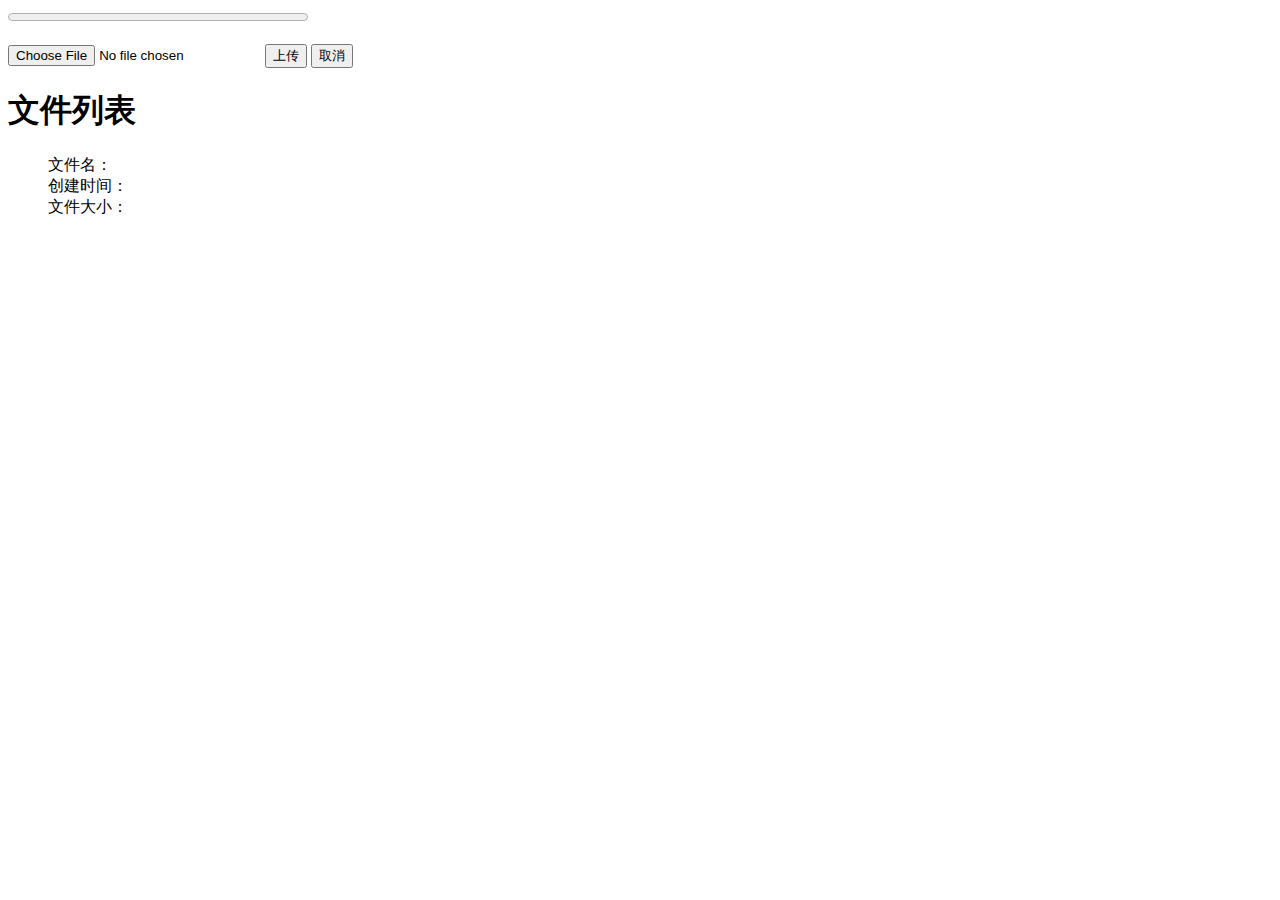
==== hdfsdemo1/src/main/resources/templates/home.html @ e05eac60 "HDFS" ====
<!DOCTYPE html>
<html>
<head>
    <title>XMLHttpRequest上传文件</title>
    <script type="text/javascript">

        var xhr;
        var arr = ["eyroiuq","S奇动物2.HD1280高清中字韩版.mp4",'ThunderExtensionForChrome'];
        var html;
        function UpladFile() {
            var fileObj = document.getElementById("file").files[0];
            var url =  "/fileUpload";
            var form = new FormData();
            form.append("file", fileObj);
            console.log(fileObj.name);

            xhr = new XMLHttpRequest();
            xhr.open("post", url, true);
            xhr.onload = uploadComplete; //请求完成
            xhr.onerror =  uploadFailed; //请求失败

            xhr.upload.onprogress = progressFunction;
            xhr.upload.onloadstart = function(){
                ot = new Date().getTime();
                oloaded = 0;//设置上传开始时，以上传的文件大小为0
            };

            xhr.send(form); //开始上传，发送form数据

            document.getElementById("name").innerHTML = fileObj.name
            document.getElementById("timer").innerHTML = fileObj.lastModifiedDate
            document.getElementById("size").innerHTML = fileObj.size


        }

        //上传成功响应
        function uploadComplete(evt) {
            //服务断接收完文件返回的结果

            var data = JSON.parse(evt.target.responseText);
            if(data.success) {
                alert("上传成功！");
            }else{
                alert("上传失败！");
            }

        }
        //上传失败
        function uploadFailed(evt) {
            alert("上传失败！");
        }
        //取消上传
        function cancleUploadFile(){
            xhr.abort();
        }


        function progressFunction(evt) {
            var progressBar = document.getElementById("progressBar");
            var percentageDiv = document.getElementById("percentage");
            if (evt.lengthComputable) {//
                progressBar.max = evt.total;
                progressBar.value = evt.loaded;
                percentageDiv.innerHTML = Math.round(evt.loaded / evt.total * 100) + "%";
            }
            var time = document.getElementById("time");
            var nt = new Date().getTime();
            var pertime = (nt-ot)/1000;
            ot = new Date().getTime();
            var perload = evt.loaded - oloaded;
            oloaded = evt.loaded;

            var speed = perload/pertime;s
            var bspeed = speed;
            var units = 'b/s';
            if(speed/1024>1){
                speed = speed/1024;
                units = 'k/s';
            }
            if(speed/1024>1){
                speed = speed/1024;
                units = 'M/s';
            }
            speed = speed.toFixed(1);
            var resttime = ((evt.total-evt.loaded)/bspeed).toFixed(1);
            time.innerHTML = '，速度：'+speed+units+'，剩余时间：'+resttime+'s';
            if(bspeed==0) time.innerHTML = '上传已取消';
        }
    </script>
    <style>
        ul li{
            list-style: none;
        }
    </style>
</head>
<body>
<progress id="progressBar" value="0" max="100" style="width: 300px;"></progress>
<span id="percentage"></span><span id="time"></span>
<br /><br />
<input type="file" id="file" name="myfile" />
<input type="button" onclick="UpladFile()" value="上传" />
<input type="button" onclick="cancleUploadFile()" value="取消" />

<div>
    <h1>文件列表</h1>
    <checkbox></checkbox>
    <ul>
        <li><span>文件名：</span><span id="name"></span></li>
        <li><span>创建时间：</span><span id='timer'></span></li>
        <li><span>文件大小：</span><span id="size"></span></li>
    </ul>
    <!-- <div id=“fileList”></div> -->
</div>

</body>
</html>
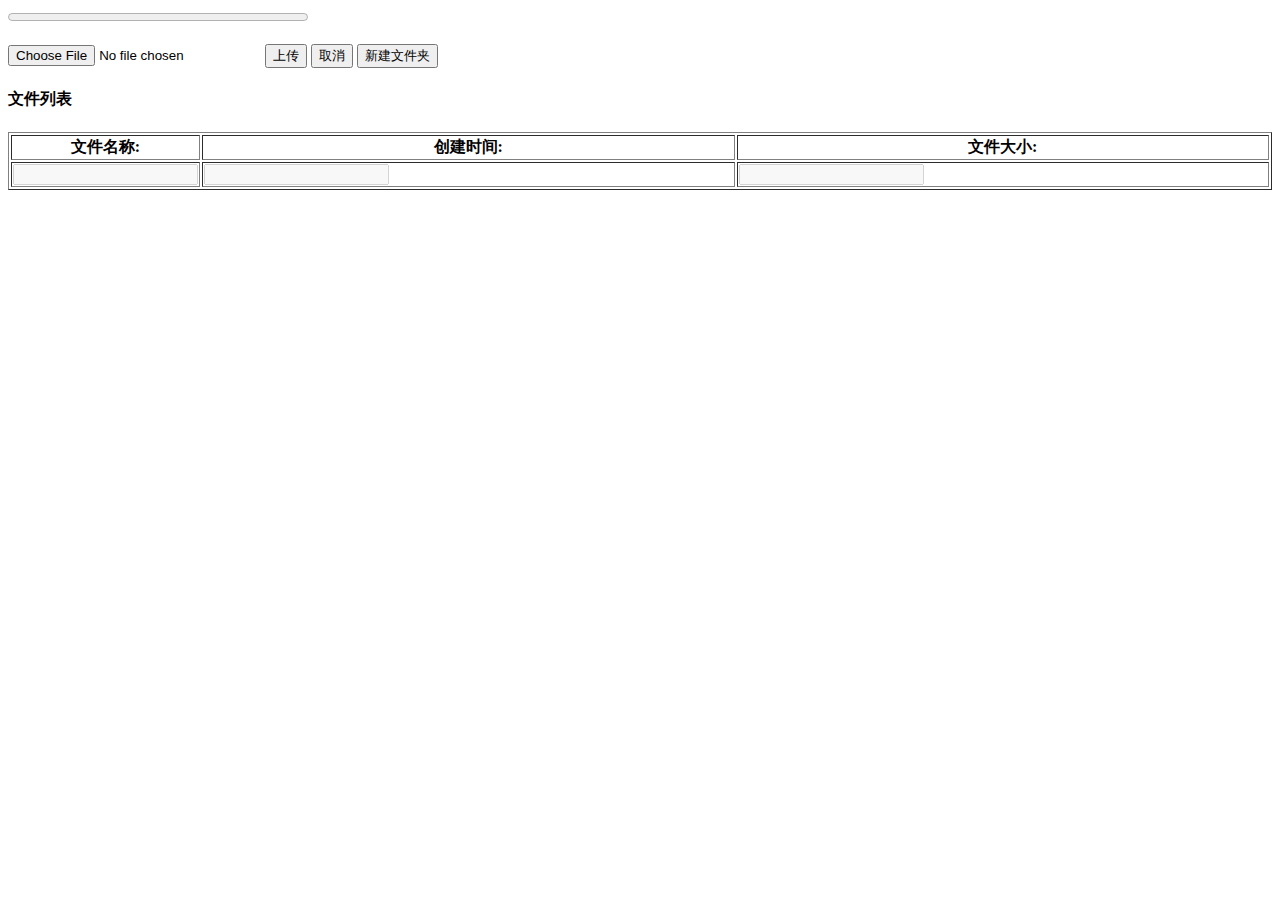
==== commit e7578107: "HDFS" ====
--- a/hdfsdemo1/src/main/resources/templates/home.html
+++ b/hdfsdemo1/src/main/resources/templates/home.html
@@ -1,5 +1,5 @@
 <!DOCTYPE html>
-<html>
+<html xmlns:th="http://www.w3.org/1999/xhtml">
 <head>
     <title>XMLHttpRequest上传文件</title>
     <script type="text/javascript">
@@ -32,6 +32,19 @@
             document.getElementById("size").innerHTML = fileObj.size
 
 
+        }
+
+        function newFile() {
+            alert("确认新建文件夹吗？");
+
+
+            var table = document.getElementById('t1');
+
+            table.innerHTML = "<input name='txtCompany\" + rowID + \"' id='txtCompany\" + rowID + \"' type='text' class='inputStyle' />";
+            var  NewRow  = table.insertRow;
+            // var NewCell2 = NewRow.insertCell();
+            // table.append('<tr><td>1</td><td>1</td></tr>');
+            // table.append
         }
 
         //上传成功响应
@@ -87,6 +100,10 @@
             time.innerHTML = '，速度：'+speed+units+'，剩余时间：'+resttime+'s';
             if(bspeed==0) time.innerHTML = '上传已取消';
         }
+
+
+
+
     </script>
     <style>
         ul li{
@@ -101,15 +118,31 @@
 <input type="file" id="file" name="myfile" />
 <input type="button" onclick="UpladFile()" value="上传" />
 <input type="button" onclick="cancleUploadFile()" value="取消" />
+<input type="button" onclick="newFile()" size="100" value="新建文件夹" />
 
 <div>
-    <h1>文件列表</h1>
+    <h4>文件列表</h4>
     <checkbox></checkbox>
-    <ul>
-        <li><span>文件名：</span><span id="name"></span></li>
-        <li><span>创建时间：</span><span id='timer'></span></li>
-        <li><span>文件大小：</span><span id="size"></span></li>
-    </ul>
+    <table border="1" width="100%" id="t1">
+        <tr>
+            <th>文件名称:</th>
+            <th>创建时间:</th>
+            <th>文件大小:</th>
+        </tr>
+        <tr >
+
+            <td width="0" style="width: 0px" id = "name">  <input type="text" disabled="disabled" th:value="${test}" /></td>
+            <td width="0" id = "timer" >  <input type="text" disabled="disabled" th:value="${test}" /></td>
+            <td width="0" id = "size">  <input type="text" disabled="disabled" th:value="${test}" /></td>
+        </tr>
+    </table>
+
+
+    <!--<ul>-->
+        <!--<li><span>文件名：</span><span id="name"></span></li>-->
+        <!--<li><span>创建时间：</span><span id='timer'></span></li>-->
+        <!--<li><span>文件大小：</span><span id="size"></span></li>-->
+    <!--</ul>-->
     <!-- <div id=“fileList”></div> -->
 </div>
 
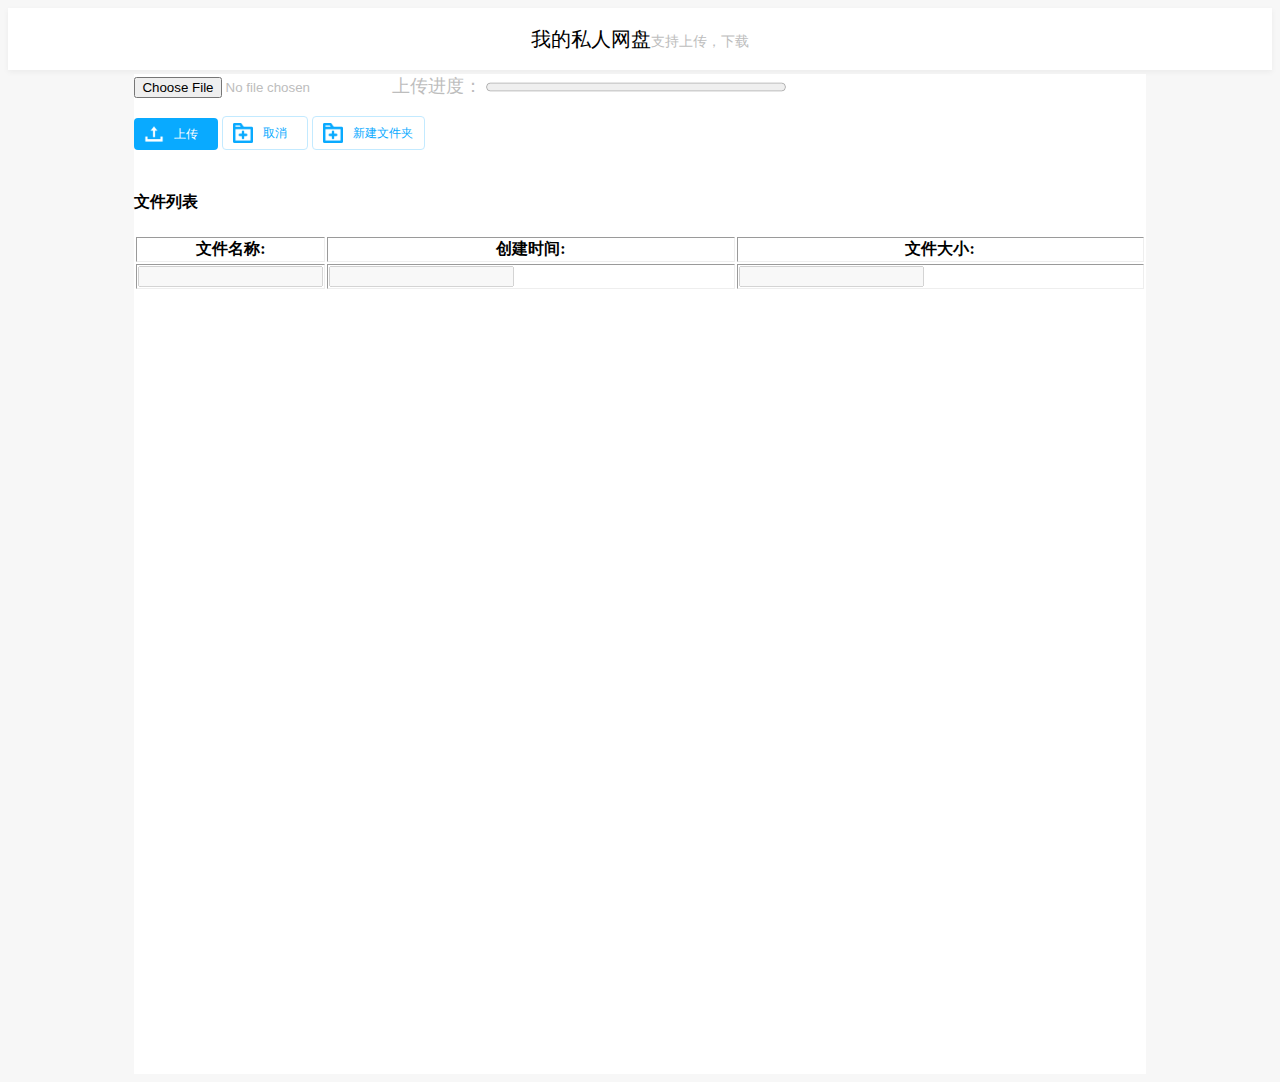
==== commit a3e111ed: "git push" ====
--- a/hdfsdemo1/src/main/resources/templates/home.html
+++ b/hdfsdemo1/src/main/resources/templates/home.html
@@ -5,14 +5,14 @@
     <script type="text/javascript">
 
         var xhr;
-        var arr = ["eyroiuq","S奇动物2.HD1280高清中字韩版.mp4",'ThunderExtensionForChrome'];
+        // var arr = ["eyroiuq","S奇动物2.HD1280高清中字韩版.mp4",'ThunderExtensionForChrome'];
         var html;
         function UpladFile() {
             var fileObj = document.getElementById("file").files[0];
             var url =  "/fileUpload";
             var form = new FormData();
             form.append("file", fileObj);
-            console.log(fileObj.name);
+            console.log(fileObj);
 
             xhr = new XMLHttpRequest();
             xhr.open("post", url, true);
@@ -35,15 +35,28 @@
         }
 
         function newFile() {
-            alert("确认新建文件夹吗？");
-
-
-            var table = document.getElementById('t1');
-
-            table.innerHTML = "<input name='txtCompany\" + rowID + \"' id='txtCompany\" + rowID + \"' type='text' class='inputStyle' />";
-            var  NewRow  = table.insertRow;
-            // var NewCell2 = NewRow.insertCell();
-            // table.append('<tr><td>1</td><td>1</td></tr>');
+            // alert("确认新建文件夹吗？");
+
+
+            var table = document.getElementById('t2');
+            
+            table.innerHTML = `
+                                <h4>新建文件夹</h4>
+                                <tr>
+                                    <th>文件名称:</th>
+                                    <th>创建时间:</th>
+                                    <th>文件大小:</th>
+                                </tr>
+                                <tr >
+                                    <td width="0" style="width: 0px" id = "name">  <input type="text" disabled="disabled" /></td>
+                                    <td width="0" id = "timer" >  <input type="text" disabled="disabled" /></td>
+                                    <td width="0" id = "size">  <input type="text" disabled="disabled" /></td>
+                                </tr>
+                                `
+                                ;
+            var  NewRow  = table;
+            var table = NewRow.insertCell
+            // table.append('');
             // table.append
         }
 
@@ -106,45 +119,141 @@
 
     </script>
     <style>
+             body{
+            height: 100%;
+            background-color: #f7f7f7;
+        }
         ul li{
             list-style: none;
         }
+        .header{
+            font-size: 20px;
+            color: #000;
+            height: 62px;
+            line-height: 62px;
+            box-shadow: 0 2px 6px 0 rgba(0,0,0,.05);
+            background-color: #fff;
+            text-align: center;
+        }
+        .tip{
+            font-size: 14px;
+            color: #bdbdbd;
+        }
+        .box{
+            width: 80%;
+            height: 1000px;
+            margin: 0 auto;
+            background-color: #fff;
+            margin-top: 4px;
+            /* border: 1px solid #eee; */
+        }
+        .btn_box{
+            height: 55px;
+            margin-top: 18px;
+        }
+        .up{
+            width: 84px;
+            height: 32px;
+            display: inline-block;
+            position: relative;
+            background-color: #09AAFF;
+            color: #fff;
+            font-size: 12px;
+            border-radius: 4px;
+        }
+        
+        img{
+            width: 20px;
+            height: 20px;
+            position: absolute;
+            color: #fff;
+            top: 6px;
+            left: 10px;
+        }
+        .text{
+            display: inline-block;
+            position: absolute;
+            top: 8px;   left: 40px;
+        }
+        .new{
+            width: 111px;
+            height: 32px;
+            display: inline-block;
+            position: relative;
+            border: 1px solid #C3EAFF;
+            color: #09AAFF;
+            font-size: 12px;
+            border-radius: 4px;
+        }
+       .calce{
+        width: 84px;
+            height: 32px;
+            display: inline-block;
+            position: relative;
+            border: 1px solid #C3EAFF;
+            color: #09AAFF;
+            font-size: 12px;
+            border-radius: 4px;
+       }
+       .save_box{
+           color: #bdbdbd;
+           font-size: 18px;
+       }
+       table{
+           border: none;
+       }
     </style>
 </head>
 <body>
-<progress id="progressBar" value="0" max="100" style="width: 300px;"></progress>
-<span id="percentage"></span><span id="time"></span>
-<br /><br />
-<input type="file" id="file" name="myfile" />
-<input type="button" onclick="UpladFile()" value="上传" />
-<input type="button" onclick="cancleUploadFile()" value="取消" />
-<input type="button" onclick="newFile()" size="100" value="新建文件夹" />
-
-<div>
-    <h4>文件列表</h4>
-    <checkbox></checkbox>
-    <table border="1" width="100%" id="t1">
-        <tr>
-            <th>文件名称:</th>
-            <th>创建时间:</th>
-            <th>文件大小:</th>
-        </tr>
-        <tr >
-
-            <td width="0" style="width: 0px" id = "name">  <input type="text" disabled="disabled" th:value="${test}" /></td>
-            <td width="0" id = "timer" >  <input type="text" disabled="disabled" th:value="${test}" /></td>
-            <td width="0" id = "size">  <input type="text" disabled="disabled" th:value="${test}" /></td>
-        </tr>
-    </table>
-
-
-    <!--<ul>-->
-        <!--<li><span>文件名：</span><span id="name"></span></li>-->
-        <!--<li><span>创建时间：</span><span id='timer'></span></li>-->
-        <!--<li><span>文件大小：</span><span id="size"></span></li>-->
-    <!--</ul>-->
-    <!-- <div id=“fileList”></div> -->
+<div class="header">我的私人网盘<span class="tip">支持上传，下载</span></div>
+<div class="box">
+        <div class="save_box">
+                <span id="percentage"></span><span id="time"></span>
+                <input type="file" id="file" name="myfile" />
+                
+                <span>上传进度：</span>
+                <progress id="progressBar" value="0" max="100" style="width: 300px;"></progress>
+        </div>
+  
+        <!-- <input type="button" onclick="UpladFile()" value="上传" />
+        <input type="button" onclick="cancleUploadFile()" value="取消" />
+        <input type="button" onclick="newFile()" size="100" value="新建文件夹" /> -->
+        <div class="btn_box">
+                <div class="up">
+                    <img src="../static/img/up.png" alt=""/>
+                    <div class="text" onclick="UpladFile()">上传</div>               
+                </div>
+                <div class="calce" onclick="cancleUploadFile()" >
+                        <img src="../static/img/new.png" alt=""/>
+                    
+                        <div class="text">取消</div> 
+                </div>
+                <div class="new">
+                        <img src="../static/img/new.png" alt=""/>
+                    <div class="text" onclick="newFile()">新建文件夹</div>                               
+                </div>
+            </div>
+        <div>
+            <h4>文件列表</h4>
+            <checkbox></checkbox>
+            <table border="1" width="100%" id="t1">
+                <tr>
+                    <th>文件名称:</th>
+                    <th>创建时间:</th>
+                    <th>文件大小:</th>
+                </tr>
+                <tr >
+        
+                    <td width="0" style="width: 0px" id = "name">  <input type="text" disabled="disabled" /></td>
+                    <td width="0" id = "timer" >  <input type="text" disabled="disabled" /></td>
+                    <td width="0" id = "size">  <input type="text" disabled="disabled" /></td>
+                </tr>
+            </table>
+            <table border="1" width="100%" id="t2">
+            </table>
+        </div>
 </div>
+
 
 </body>
 </html>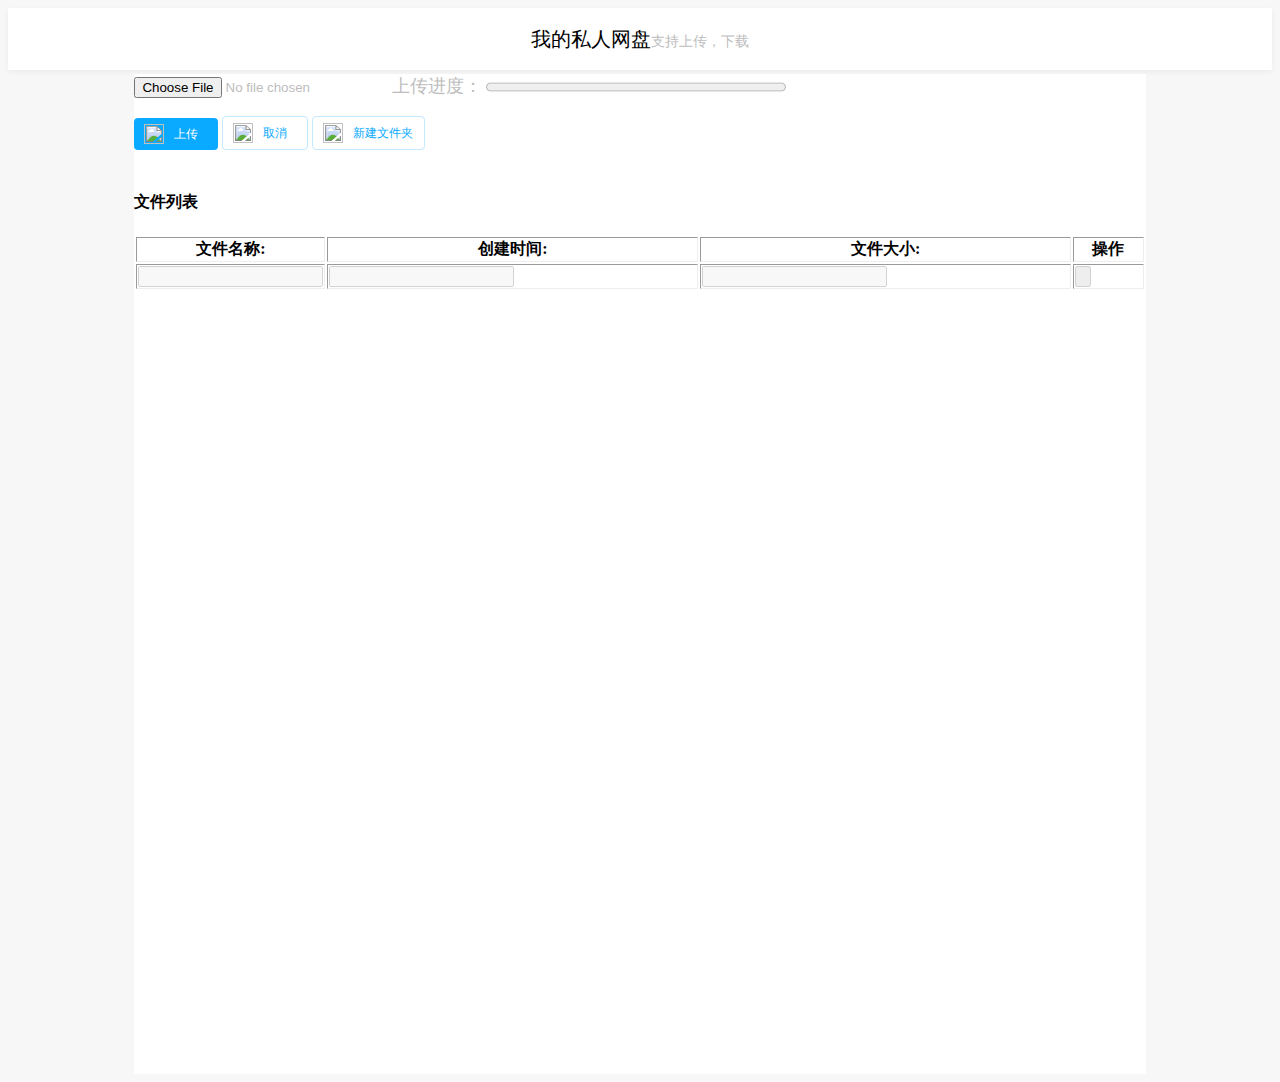
==== commit 8fba2b14: "git push" ====
--- a/hdfsdemo1/src/main/resources/templates/home.html
+++ b/hdfsdemo1/src/main/resources/templates/home.html
@@ -7,9 +7,10 @@
         var xhr;
         // var arr = ["eyroiuq","S奇动物2.HD1280高清中字韩版.mp4",'ThunderExtensionForChrome'];
         var html;
+
         function UpladFile() {
             var fileObj = document.getElementById("file").files[0];
-            var url =  "/fileUpload";
+            var url = "/fileUpload";
             var form = new FormData();
             form.append("file", fileObj);
             console.log(fileObj);
@@ -17,10 +18,10 @@
             xhr = new XMLHttpRequest();
             xhr.open("post", url, true);
             xhr.onload = uploadComplete; //请求完成
-            xhr.onerror =  uploadFailed; //请求失败
+            xhr.onerror = uploadFailed; //请求失败
 
             xhr.upload.onprogress = progressFunction;
-            xhr.upload.onloadstart = function(){
+            xhr.upload.onloadstart = function () {
                 ot = new Date().getTime();
                 oloaded = 0;//设置上传开始时，以上传的文件大小为0
             };
@@ -28,8 +29,9 @@
             xhr.send(form); //开始上传，发送form数据
 
             document.getElementById("name").innerHTML = fileObj.name
-            document.getElementById("timer").innerHTML = fileObj.lastModifiedDate
-            document.getElementById("size").innerHTML = fileObj.size
+            document.getElementById("timer").innerHTML = fileObj.lastModifiedDate.toDateString()
+            document.getElementById("size").innerHTML = fileObj.size.toString()
+            document.getElementById("operate").innerHTML = fileObj.prototype;
 
 
         }
@@ -39,13 +41,13 @@
 
 
             var table = document.getElementById('t2');
-            
+
             table.innerHTML = `
                                 <h4>新建文件夹</h4>
                                 <tr>
                                     <th>文件名称:</th>
                                     <th>创建时间:</th>
-                                    <th>文件大小:</th>
+                                    <th>文件大小字节:</th>
                                 </tr>
                                 <tr >
                                     <td width="0" style="width: 0px" id = "name">  <input type="text" disabled="disabled" /></td>
@@ -53,8 +55,8 @@
                                     <td width="0" id = "size">  <input type="text" disabled="disabled" /></td>
                                 </tr>
                                 `
-                                ;
-            var  NewRow  = table;
+            ;
+            var NewRow = table;
             var table = NewRow.insertCell
             // table.append('');
             // table.append
@@ -64,20 +66,17 @@
         function uploadComplete(evt) {
             //服务断接收完文件返回的结果
 
-            var data = JSON.parse(evt.target.responseText);
-            if(data.success) {
-                alert("上传成功！");
-            }else{
-                alert("上传失败！");
-            }
-
-        }
+            alert("上传成功！");
+
+        }
+
         //上传失败
         function uploadFailed(evt) {
             alert("上传失败！");
         }
+
         //取消上传
-        function cancleUploadFile(){
+        function cancleUploadFile() {
             xhr.abort();
         }
 
@@ -92,54 +91,56 @@
             }
             var time = document.getElementById("time");
             var nt = new Date().getTime();
-            var pertime = (nt-ot)/1000;
+            var pertime = (nt - ot) / 1000;
             ot = new Date().getTime();
             var perload = evt.loaded - oloaded;
             oloaded = evt.loaded;
 
-            var speed = perload/pertime;s
+            var speed = perload / pertime;
             var bspeed = speed;
             var units = 'b/s';
-            if(speed/1024>1){
-                speed = speed/1024;
+            if (speed / 1024 > 1) {
+                speed = speed / 1024;
                 units = 'k/s';
             }
-            if(speed/1024>1){
-                speed = speed/1024;
+            if (speed / 1024 > 1) {
+                speed = speed / 1024;
                 units = 'M/s';
             }
             speed = speed.toFixed(1);
-            var resttime = ((evt.total-evt.loaded)/bspeed).toFixed(1);
-            time.innerHTML = '，速度：'+speed+units+'，剩余时间：'+resttime+'s';
-            if(bspeed==0) time.innerHTML = '上传已取消';
-        }
-
-
+            var resttime = ((evt.total - evt.loaded) / bspeed).toFixed(1);
+            time.innerHTML = '，速度：' + speed + units + '，剩余时间：' + resttime + 's';
+            if (bspeed == 0) time.innerHTML = '上传已取消';
+        }
 
 
     </script>
     <style>
-             body{
+        body {
             height: 100%;
             background-color: #f7f7f7;
         }
-        ul li{
+
+        ul li {
             list-style: none;
         }
-        .header{
+
+        .header {
             font-size: 20px;
             color: #000;
             height: 62px;
             line-height: 62px;
-            box-shadow: 0 2px 6px 0 rgba(0,0,0,.05);
+            box-shadow: 0 2px 6px 0 rgba(0, 0, 0, .05);
             background-color: #fff;
             text-align: center;
         }
-        .tip{
+
+        .tip {
             font-size: 14px;
             color: #bdbdbd;
         }
-        .box{
+
+        .box {
             width: 80%;
             height: 1000px;
             margin: 0 auto;
@@ -147,11 +148,13 @@
             margin-top: 4px;
             /* border: 1px solid #eee; */
         }
-        .btn_box{
+
+        .btn_box {
             height: 55px;
             margin-top: 18px;
         }
-        .up{
+
+        .up {
             width: 84px;
             height: 32px;
             display: inline-block;
@@ -161,8 +164,8 @@
             font-size: 12px;
             border-radius: 4px;
         }
-        
-        img{
+
+        img {
             width: 20px;
             height: 20px;
             position: absolute;
@@ -170,12 +173,15 @@
             top: 6px;
             left: 10px;
         }
-        .text{
+
+        .text {
             display: inline-block;
             position: absolute;
-            top: 8px;   left: 40px;
-        }
-        .new{
+            top: 8px;
+            left: 40px;
+        }
+
+        .new {
             width: 111px;
             height: 32px;
             display: inline-block;
@@ -185,8 +191,9 @@
             font-size: 12px;
             border-radius: 4px;
         }
-       .calce{
-        width: 84px;
+
+        .calce {
+            width: 84px;
             height: 32px;
             display: inline-block;
             position: relative;
@@ -194,64 +201,68 @@
             color: #09AAFF;
             font-size: 12px;
             border-radius: 4px;
-       }
-       .save_box{
-           color: #bdbdbd;
-           font-size: 18px;
-       }
-       table{
-           border: none;
-       }
+        }
+
+        .save_box {
+            color: #bdbdbd;
+            font-size: 18px;
+        }
+
+        table {
+            border: none;
+        }
     </style>
 </head>
 <body>
 <div class="header">我的私人网盘<span class="tip">支持上传，下载</span></div>
 <div class="box">
-        <div class="save_box">
-                <span id="percentage"></span><span id="time"></span>
-                <input type="file" id="file" name="myfile" />
-                
-                <span>上传进度：</span>
-                <progress id="progressBar" value="0" max="100" style="width: 300px;"></progress>
+    <div class="save_box">
+        <span id="percentage"></span><span id="time"></span>
+        <input type="file" id="file" name="myfile"/>
+
+        <span>上传进度：</span>
+        <progress id="progressBar" value="0" max="100" style="width: 300px;"></progress>
+    </div>
+
+    <!-- <input type="button" onclick="UpladFile()" value="上传" />
+    <input type="button" onclick="cancleUploadFile()" value="取消" />
+    <input type="button" onclick="newFile()" size="100" value="新建文件夹" /> -->
+    <div class="btn_box">
+        <div class="up">
+            <img src="up.png" alt=""/>
+            <div class="text" onclick="UpladFile()">上传</div>
         </div>
-  
-        <!-- <input type="button" onclick="UpladFile()" value="上传" />
-        <input type="button" onclick="cancleUploadFile()" value="取消" />
-        <input type="button" onclick="newFile()" size="100" value="新建文件夹" /> -->
-        <div class="btn_box">
-                <div class="up">
-                    <img src="../static/img/up.png" alt=""/>
-                    <div class="text" onclick="UpladFile()">上传</div>               
-                </div>
-                <div class="calce" onclick="cancleUploadFile()" >
-                        <img src="../static/img/new.png" alt=""/>
-                    
-                        <div class="text">取消</div> 
-                </div>
-                <div class="new">
-                        <img src="../static/img/new.png" alt=""/>
-                    <div class="text" onclick="newFile()">新建文件夹</div>                               
-                </div>
-            </div>
-        <div>
-            <h4>文件列表</h4>
-            <checkbox></checkbox>
-            <table border="1" width="100%" id="t1">
-                <tr>
-                    <th>文件名称:</th>
-                    <th>创建时间:</th>
-                    <th>文件大小:</th>
-                </tr>
-                <tr >
-        
-                    <td width="0" style="width: 0px" id = "name">  <input type="text" disabled="disabled" /></td>
-                    <td width="0" id = "timer" >  <input type="text" disabled="disabled" /></td>
-                    <td width="0" id = "size">  <input type="text" disabled="disabled" /></td>
-                </tr>
-            </table>
-            <table border="1" width="100%" id="t2">
-            </table>
+        <div class="calce" onclick="cancleUploadFile()">
+            <img src="new.png" alt=""/>
+
+            <div class="text">取消</div>
         </div>
+        <div class="new">
+            <img src="./static/img/new.png" alt=""/>
+            <div class="text" onclick="newFile()">新建文件夹</div>
+        </div>
+    </div>
+    <div>
+        <h4>文件列表</h4>
+        <checkbox></checkbox>
+        <table border="1" width="100%" id="t1">
+            <tr>
+                <th>文件名称:</th>
+                <th>创建时间:</th>
+                <th>文件大小:</th>
+                <th>操作</th>
+            </tr>
+            <tr>
+
+                <td width="0" style="width: 0px" id="name"><input type="text" disabled="disabled"/></td>
+                <td width="0" id="timer"><input type="text" disabled="disabled"/></td>
+                <td width="0" id="size"><input type="text" disabled="disabled"/></td>
+                <td width="0" id="operate"><input type="button" disabled="disabled"/></td>
+            </tr>
+        </table>
+        <table border="1" width="100%" id="t2">
+        </table>
+    </div>
 </div>
 
 
